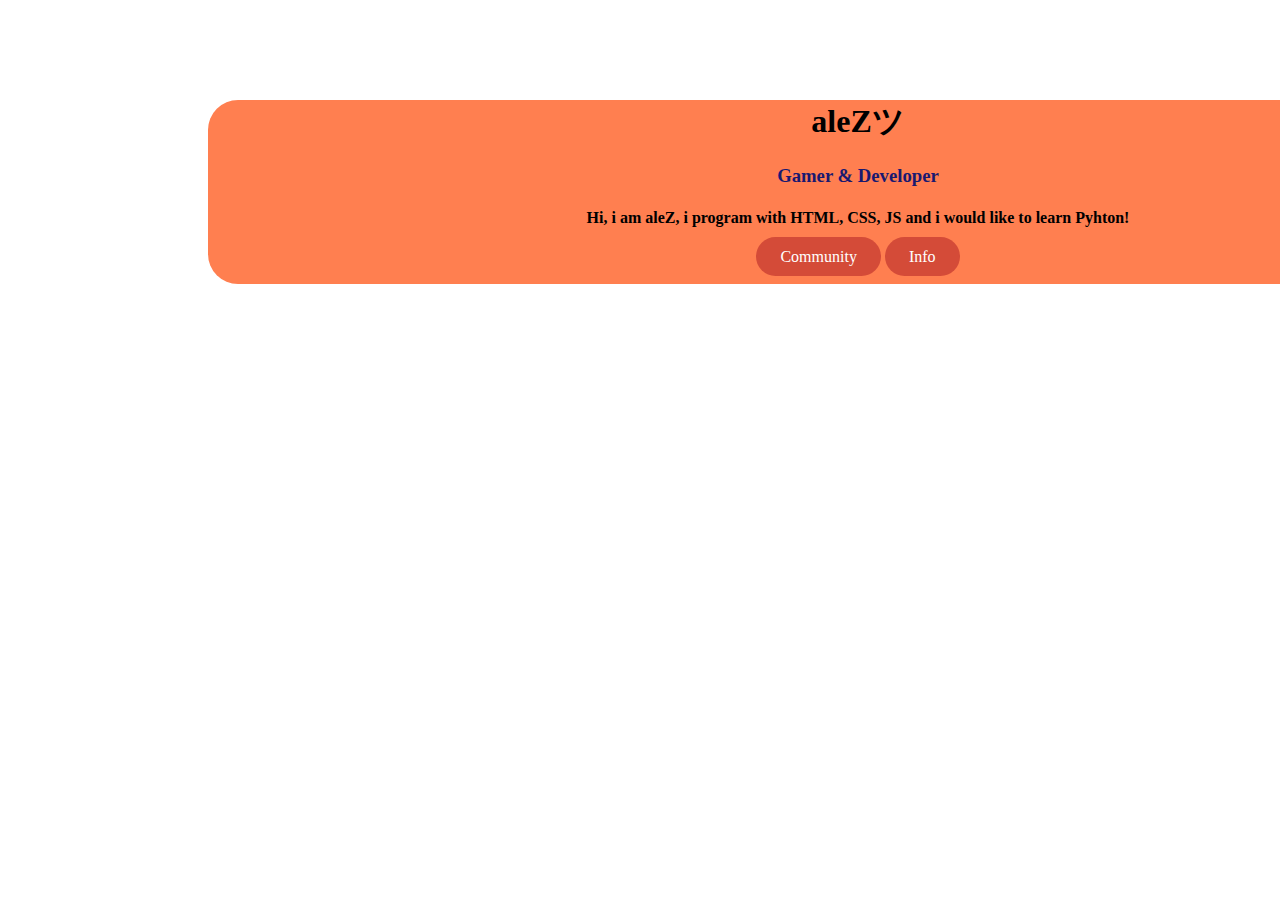
==== index.html @ d32616cf "upload" ====
<!DOCTYPE html>
<html lang="en">
<head>
    <meta charset="UTF-8">
    <meta http-equiv="X-UA-Compatible" content="IE=edge">
    <meta name="viewport" content="width=device-width, initial-scale=1.0">
    <title>aleZ Website</title>
    <link rel="stylesheet" href="style.css" type="text/css">
</head>
<body>

    <div id="base">
      <h1 i>aleZツ</h1>
      <h3 id='info'>Gamer & Developer</h3>
      <h4>Hi, i am aleZ, i program with HTML, CSS, JS and i would like to learn Pyhton!</h4>
        <a href="https://discord.gg/YgcFCGZXbh" class="bottone" target="_blank">Community</a>
        <a href="info.html" class="bottone2">Info</a>
        <br>
        <br>

      </div>
</body>
</html>
---- style.css ----
#base {
  margin-top: 100px;
  background-color: ;
  width: 1300px;
  height: 100%;
  margin-left: 200px;
  text-align: center;
  background-color: #FF7F50;
  border-radius: 30px;


}

body {
  background-image: url(https://th.bing.com/th/id/OIP.uF67C15XN8Heem2-LjEERQHaEK?w=321&h=180&c=7&r=0&o=5&pid=1.7);
  background-repeat: no-repeat;
background-position: 0 0;
-moz-background-size: cover;
-webkit-background-size: cover;
background-size: cover;
}

a.bottone {
  color: #fff; /* colore del testo */
  text-decoration: none; /* eliminare la sottolineatura del testo */
  background: rgb(212,75,56); /* sfondo del bottone */
  padding: .7em 1.5em; /* padding dal testo dal bordo del bottone */
  outline: none; /*  eliminare bordo*/
  border-radius: 40px;
}
a.bottone:hover { background: rgb(232,95,76); } /* cambio dello sfondo al passagio del mouse */
a.bottone:active { background: rgb(152,15,0); } /* cambiare lo sfondo al premere bottone   */

a.bottone2 {
  color: #fff; /* colore del testo */
  text-decoration: none; /* eliminare la sottolineatura del testo */
  background: rgb(212,75,56); /* sfondo del bottone */
  padding: .7em 1.5em; /* padding dal testo dal bordo del bottone */
  outline: none; /*  eliminare bordo*/
  border-radius: 40px;
}
a.bottone2:hover { background: rgb(232,95,76); } /* cambio dello sfondo al passagio del mouse */
a.bottone2:active { background: rgb(152,15,0); } /* cambiare lo sfondo al premere bottone   */



#info {
  color: #191970;
}
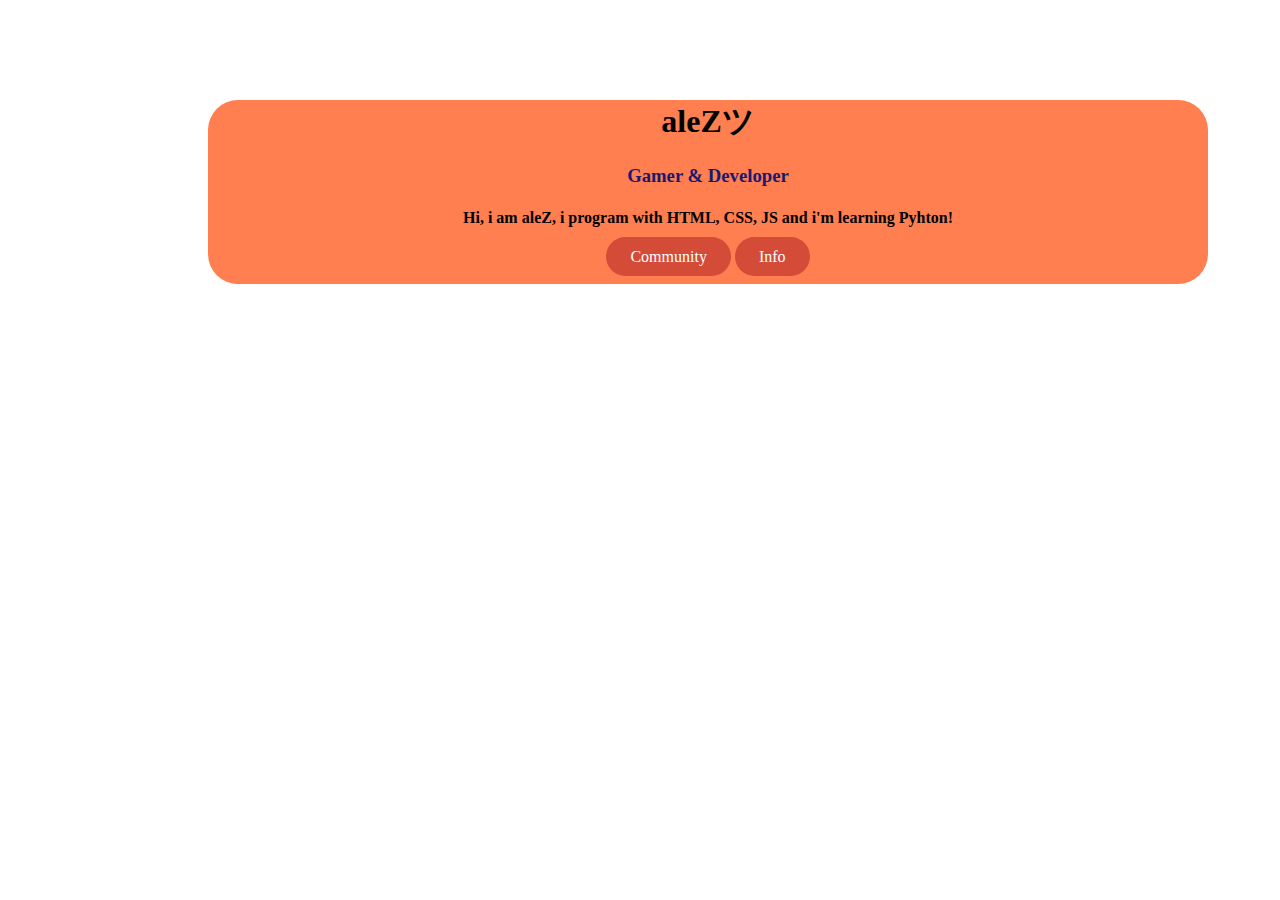
==== commit e5995b10: "Upload files" ====
--- a/index.html
+++ b/index.html
@@ -12,7 +12,7 @@
     <div id="base">
       <h1 i>aleZツ</h1>
       <h3 id='info'>Gamer & Developer</h3>
-      <h4>Hi, i am aleZ, i program with HTML, CSS, JS and i would like to learn Pyhton!</h4>
+      <h4>Hi, i am aleZ, i program with HTML, CSS, JS and i'm learning Pyhton!</h4>
         <a href="https://discord.gg/YgcFCGZXbh" class="bottone" target="_blank">Community</a>
         <a href="info.html" class="bottone2">Info</a>
         <br>
--- a/style.css
+++ b/style.css
@@ -1,7 +1,7 @@
 #base {
   margin-top: 100px;
   background-color: ;
-  width: 1300px;
+  width: 1000px;
   height: 100%;
   margin-left: 200px;
   text-align: center;
